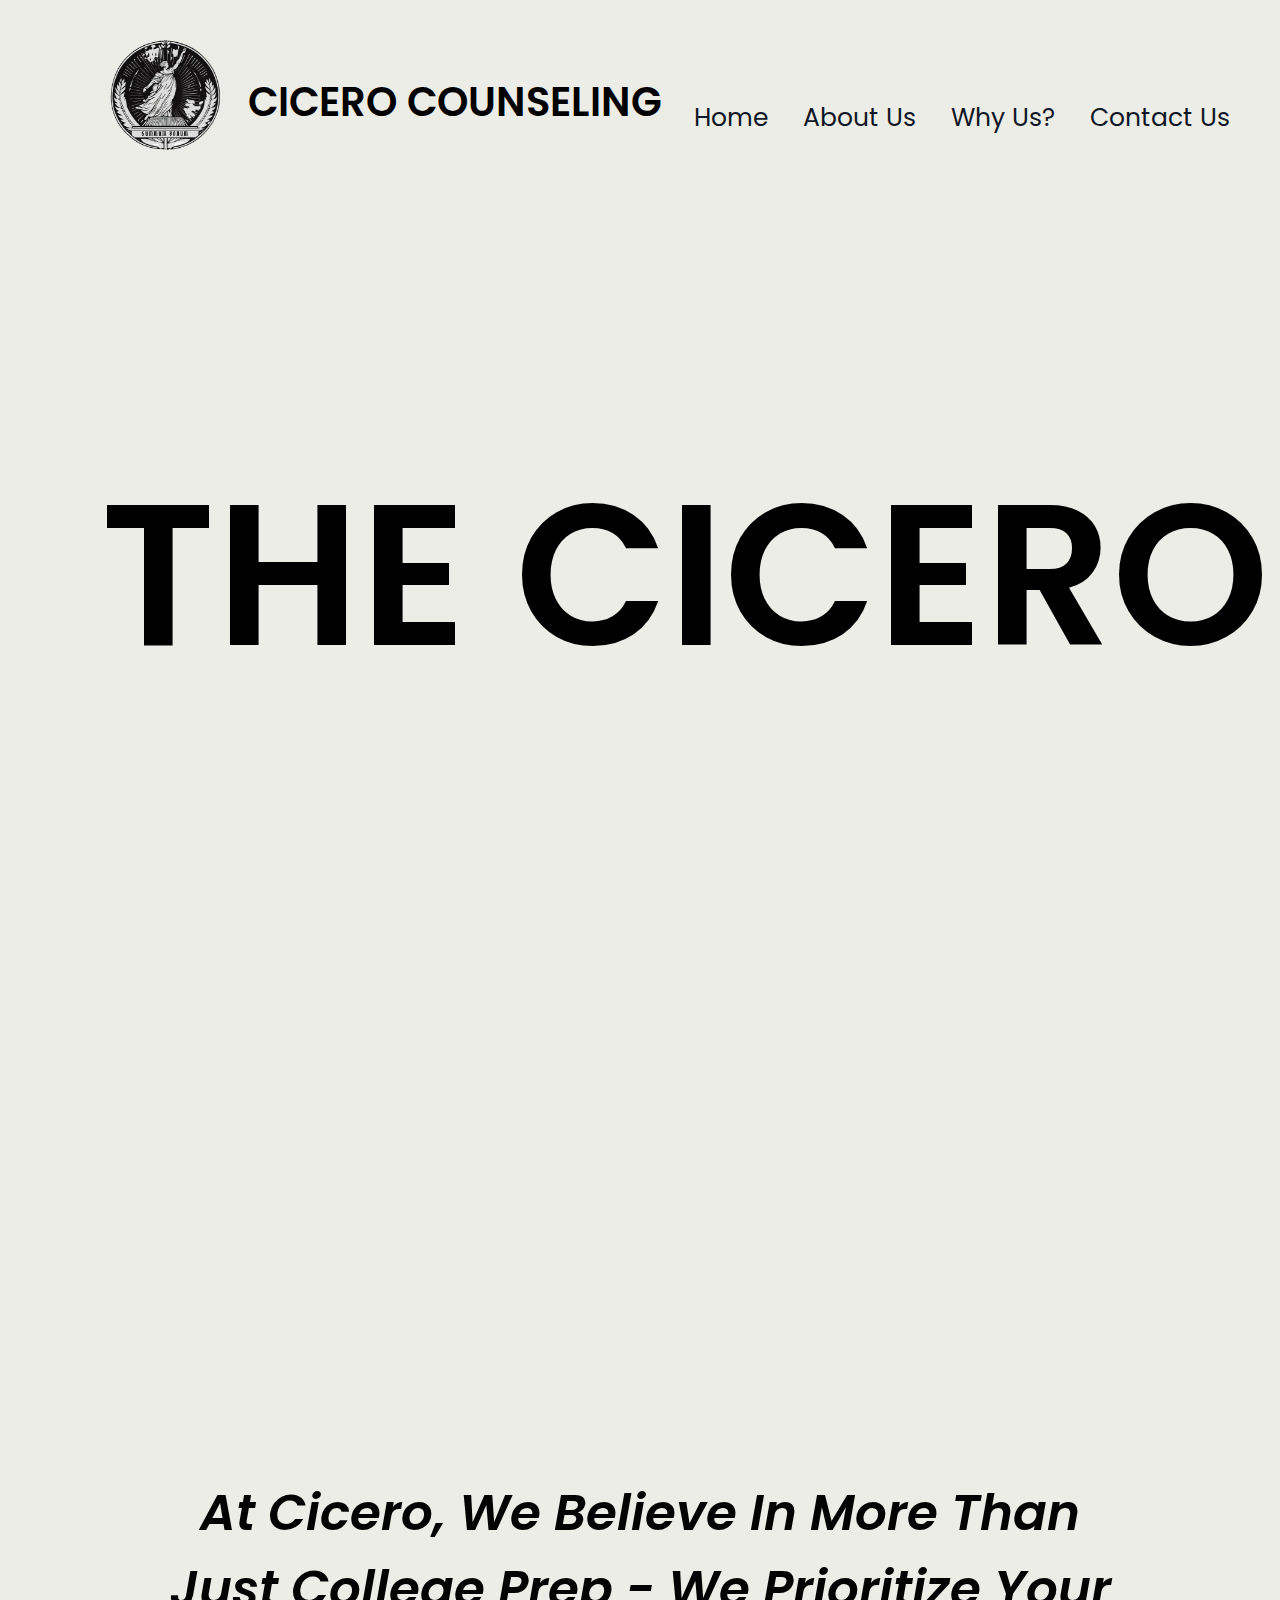
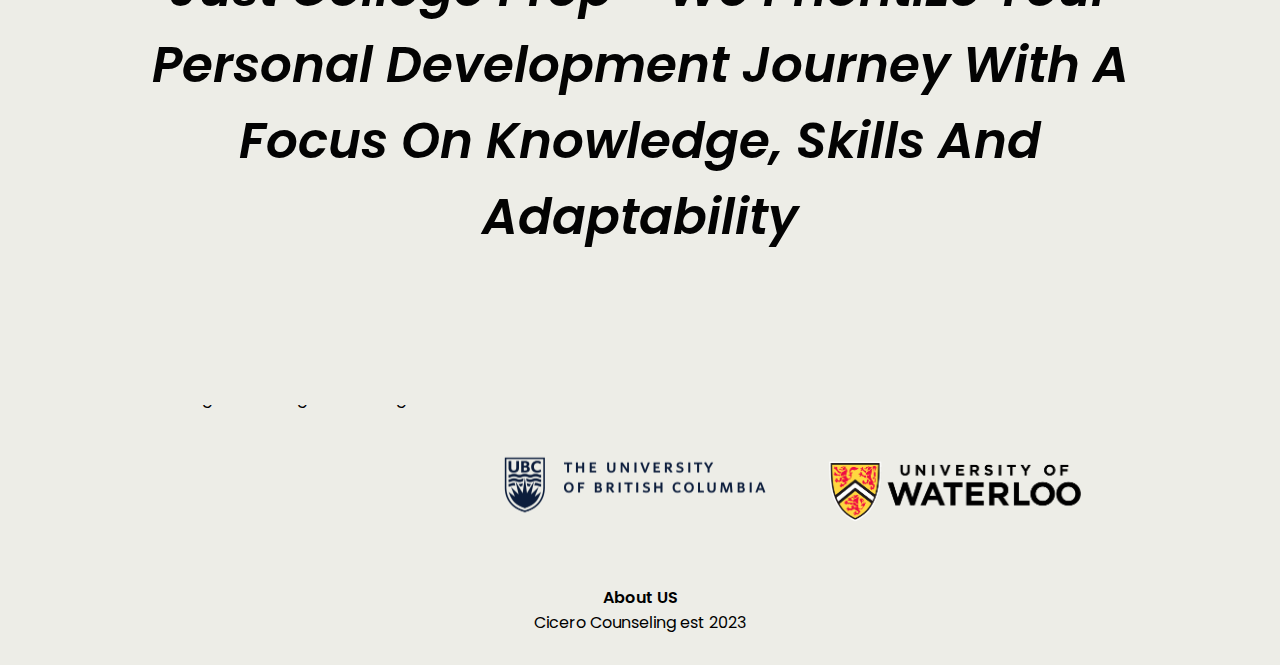
==== index.html @ 9b2753bf "first commit" ====
<!DOCTYPE html>
<!DOCTYPE html>
<html lang="en">
<head>
    <meta charset="UTF-8">
    <meta name="viewport" content="width=device-width, initial-scale=1.0">
    <link rel="icon" href="logo.ico"/>
    <title>Cicero</title>
    <link rel="stylesheet" href="style.css">
    <link rel="stylesheet" href="Copy-of-Page-2.css" media="screen">
    <link rel="preconnect" href="https://fonts.googleapis.com">
    <link rel="preconnect" href="https://fonts.gstatic.com" crossorigin>
    <link href="https://fonts.googleapis.com/css2?family=Poppins:ital,wght@0,300;0,400;0,600;0,700;1,200&display=swap" rel="stylesheet">
    <link rel="stylesheet" href="https://cdnjs.cloudflare.com/ajax/libs/font-awesome/6.2.1/css/all.min.css">
    <script src="javascript.js" defer></script>
    <link href="https://fonts.googleapis.com/css?family=Lato" rel="stylesheet">

</head>

<body>
    <section class="header">

        <nav>
            <div class="brand-container">
                <a href="index.html"><img src="images/Countries/Country/logo.png"></a>
            <a id="name" href=#header>
                    CICERO COUNSELING
            </a>
            </div>
            <div class="nav-links" id = "navLinks">
    
                <ul>
                    <li><a href="">Home</a></li>
                    <li><a>About Us</a></li>
                    <li><a>Why Us?</a></li>
                    <li><a>Contact Us</a></li>
                    
                </ul>
            </div>
        </nav>
    </section>
   
    <br><br><br><br><br><br><br><br><br><br><br><br><br><br><br><br><br>
   
   <section class="intro-page">    
    <div class="sentence"></div>
   </section>
   <br><br><br><br><br><br>
   <section class="main-body">
    <h1>At Cicero, we believe in more than just college prep - we prioritize your personal development journey with a focus on knowledge, skills and adaptability</h1>
   </section>


























   <section class="carousel-container">
    <ul class="image-list">
        <li><img src="https://logos-world.net/wp-content/uploads/2023/05/Dartmouth-Logo-before-2018.png" alt="Image 1"></li>
        <li><img src="https://identity.stanford.edu/wp-content/uploads/sites/3/2020/07/stanford-university-stacked.png" alt="Image 2"></li>
        <li><img src="https://download.logo.wine/logo/University_of_Toronto/University_of_Toronto-Logo.wine.png" alt="Image 3"></li>
        <li><img src="https://thevirtualschoolcounsellor.files.wordpress.com/2019/03/nyuad-logo.png?w=1200"></li>
        <li><img src="images/Countries/Country/ubc.png"></li>
        <li><img src="images/Countries/Country/University of Waterloo.png"></li>
    </ul>

</section>


 <section class="footer">
        <h4>About US</h4>
        <p>Cicero Counseling est 2023</p>
        

    </section>


</body>
</html>
---- style.css ----
*{
    margin: 0;
    padding: 0;
    font-family: 'Poppins', sans-serif;
}
html {
    scroll-behavior: smooth;
   }
   
   a {
    text-decoration: none;
    color: black;
   } 
   
   #down {
    margin-top: 20%;
    padding-bottom: 25%;
   } 
   body {
    background-color: #edede7; /* Set to the desired color */
    margin: 0;
    scroll-behavior: smooth;
    position: relative;
}

.header{
    min-height: 90vh;
    width: 100%;
    background-color: #edede7;
    background-image: none;
    background-position: center;
    background-size: cover;
    position: absolute;
    font-size: 40PX;
    font-family: jost;
    padding-top: 90px;
}






/* NAVIGATIONS */

#name {
    font-weight: 600;
    margin-left: -70px;
    margin-top: -20px;
    position: relative;
    text-decoration: none;
    color: #000; /* Adjust the color of the text */
}
#name:hover .subtitle {
    display: inline;
}
#name::after {
    content: '';
    display: block;
    width: 0;
    height: 2px;
    background-color: #000; /* Adjust the color of the line */
    transition: width 0.3s; /* Adjust the transition duration as needed */
}


#name:hover::after {
    width: 100%;
}

nav{
    display: flex;
    padding: 0% 3%;
    justify-content: space-evenly;
    align-items: center;
    margin-top: -140px;
}
.brand-container{
    display: flex;
    align-items: center;
    margin-left: -0px;
}
nav img{
    width: 300px;
    height: 300px;
    margin-left: -20px;
    margin-top: 10px;
}

.nav-links{
    flex: 1;
    text-align: right;
}

.nav-links ul li {
    list-style: none;
    display: inline-block;
    padding: 0px 12px; /* Adjust the horizontal padding as needed */
    position: relative;
}


.nav-links ul li a{
    color: #101726;
    text-decoration: wavy;
    font-size: 25px;
}

.nav-links ul li::after{
    content: '';
    width: 0%;
    height: 2px;
    background: #6b6362;
    display: block;
    margin: auto;
    transition: 0.5s;
}


.nav-links ul li:hover::after{
    width: 100%
}









/* intro page animations */


.intro-page {
    height: 650px; /* Set the specific height for the intro page */
    max-width: 100%;
    margin: 0 auto;
    overflow: hidden;
}
.intro-page .sentence {
    font-size: 200px;
    font-weight: 600;
    margin-top: 0;
    margin-bottom: 10px;
}

.sentence h4 {
    font-size: 300px;
    color: #000;
    margin: 0;
    line-height: 1;
}

.sentence {
    color: #000000;
    font-size: 300px;
    text-align: center;
    margin-left: 90px;
    position: relative;
}

.sentence::after {
    content: "";
    position: absolute;
    right: -20px;
    bottom: 6px;
    width: 14px;
    height: 2px;
    background-color: #000000;
    animation: blink 0.5s linear infinite;
}

@keyframes blink {
    0% {
        opacity: 1;
    }
    100% {
        opacity: 0;
    }
}




/* MAIN BODY */

.main-body {
    min-height: 50vh;
    background-color: #edede7;
    color: #030303; /* Add a color for the text inside .main-body */
}
.main-body h1{
    justify-content: center;
    text-align: center;
    margin-top: 100px;
    padding: 150px;
    font-size:50PX;
    text-transform: capitalize;
    font-style: italic;
    font-weight: 600;
}












/* uni images */


.carousel-container {
    overflow: hidden;
    width: 100%;
    display: flex;
    justify-content: center;
    align-items: center;
    height: 20vh;
    margin: 0;
}

.image-list {
    list-style: none;
    padding: 0;
    display: flex; /* Display the list items in a horizontal row */
    animation: carousel 180s linear infinite; /* Adjust the animation duration as needed */
}

.image-list li {
    margin-right: 20px; /* Adjust spacing between images */
}

.image-list img {
    width: 300px; /* Adjust the width of the images as needed */
    height: auto; /* Maintain the aspect ratio */
    border: px solid #ddd; /* Optional border */
    border-radius: 5px; /* Optional border radius */
}

@keyframes carousel {
    0% {
        transform: translateX(0);
    }
    100% {
        transform: translateX(-100%);
    }
}



/* footer */


.footer {
    bottom: 10px; /* Add a unit, e.g., px */
    width: 100%;
    background-color: #edede7;
    text-align: center;
    z-index: 999;
    margin-bottom: 10px;
    padding-bottom: 20px;
}

.footer h4 {
    font-weight: 600;
    color: #000;
}
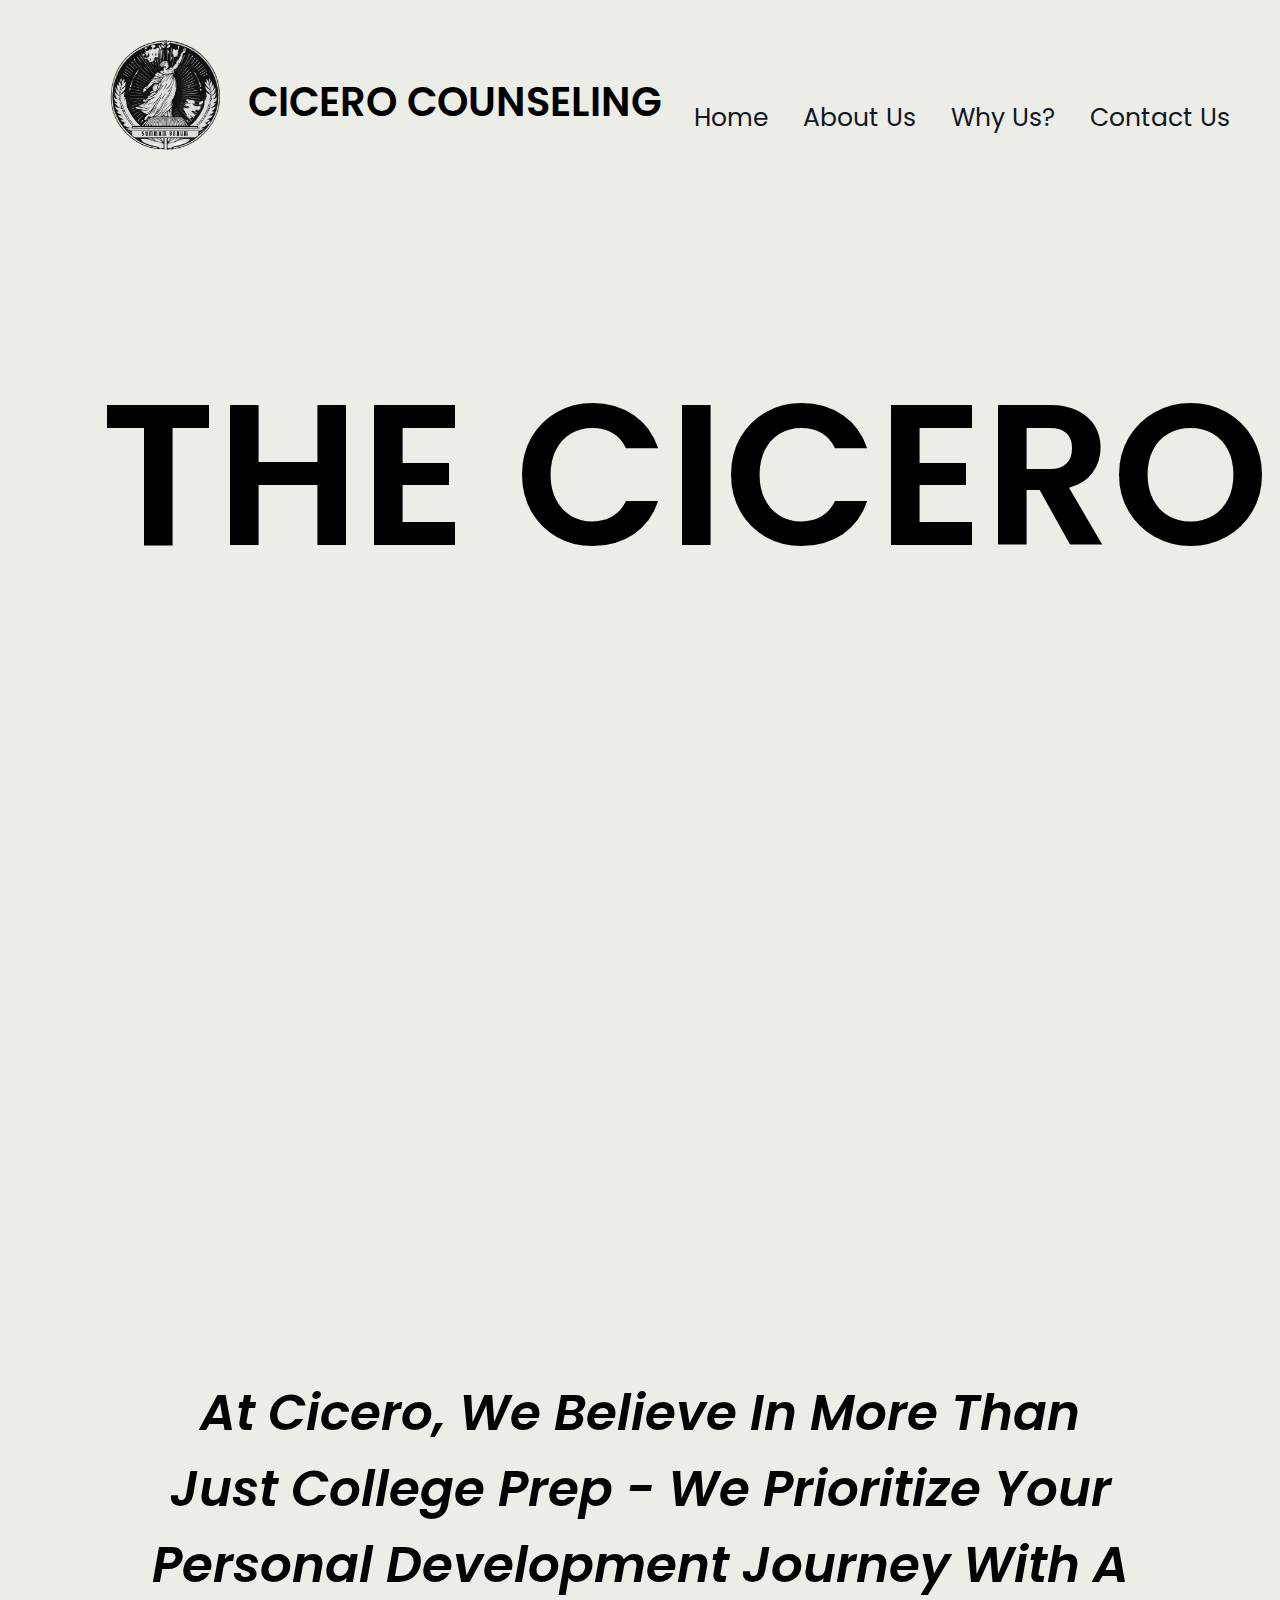
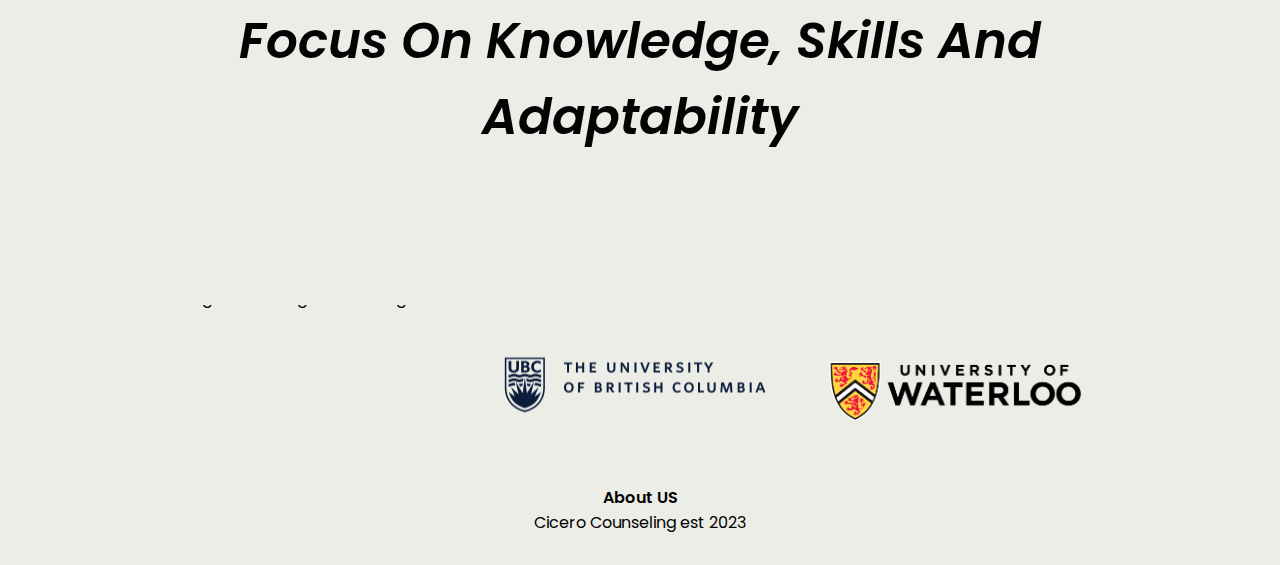
==== commit 366dd5c1: "Update index.html" ====
--- a/index.html
+++ b/index.html
@@ -40,7 +40,7 @@
         </nav>
     </section>
    
-    <br><br><br><br><br><br><br><br><br><br><br><br><br><br><br><br><br>
+    <br><br><br><br><br><br><br><br><br><br><br><br><br>
    
    <section class="intro-page">    
     <div class="sentence"></div>
@@ -97,4 +97,4 @@
 
 
 </body>
-</html>+</html>
